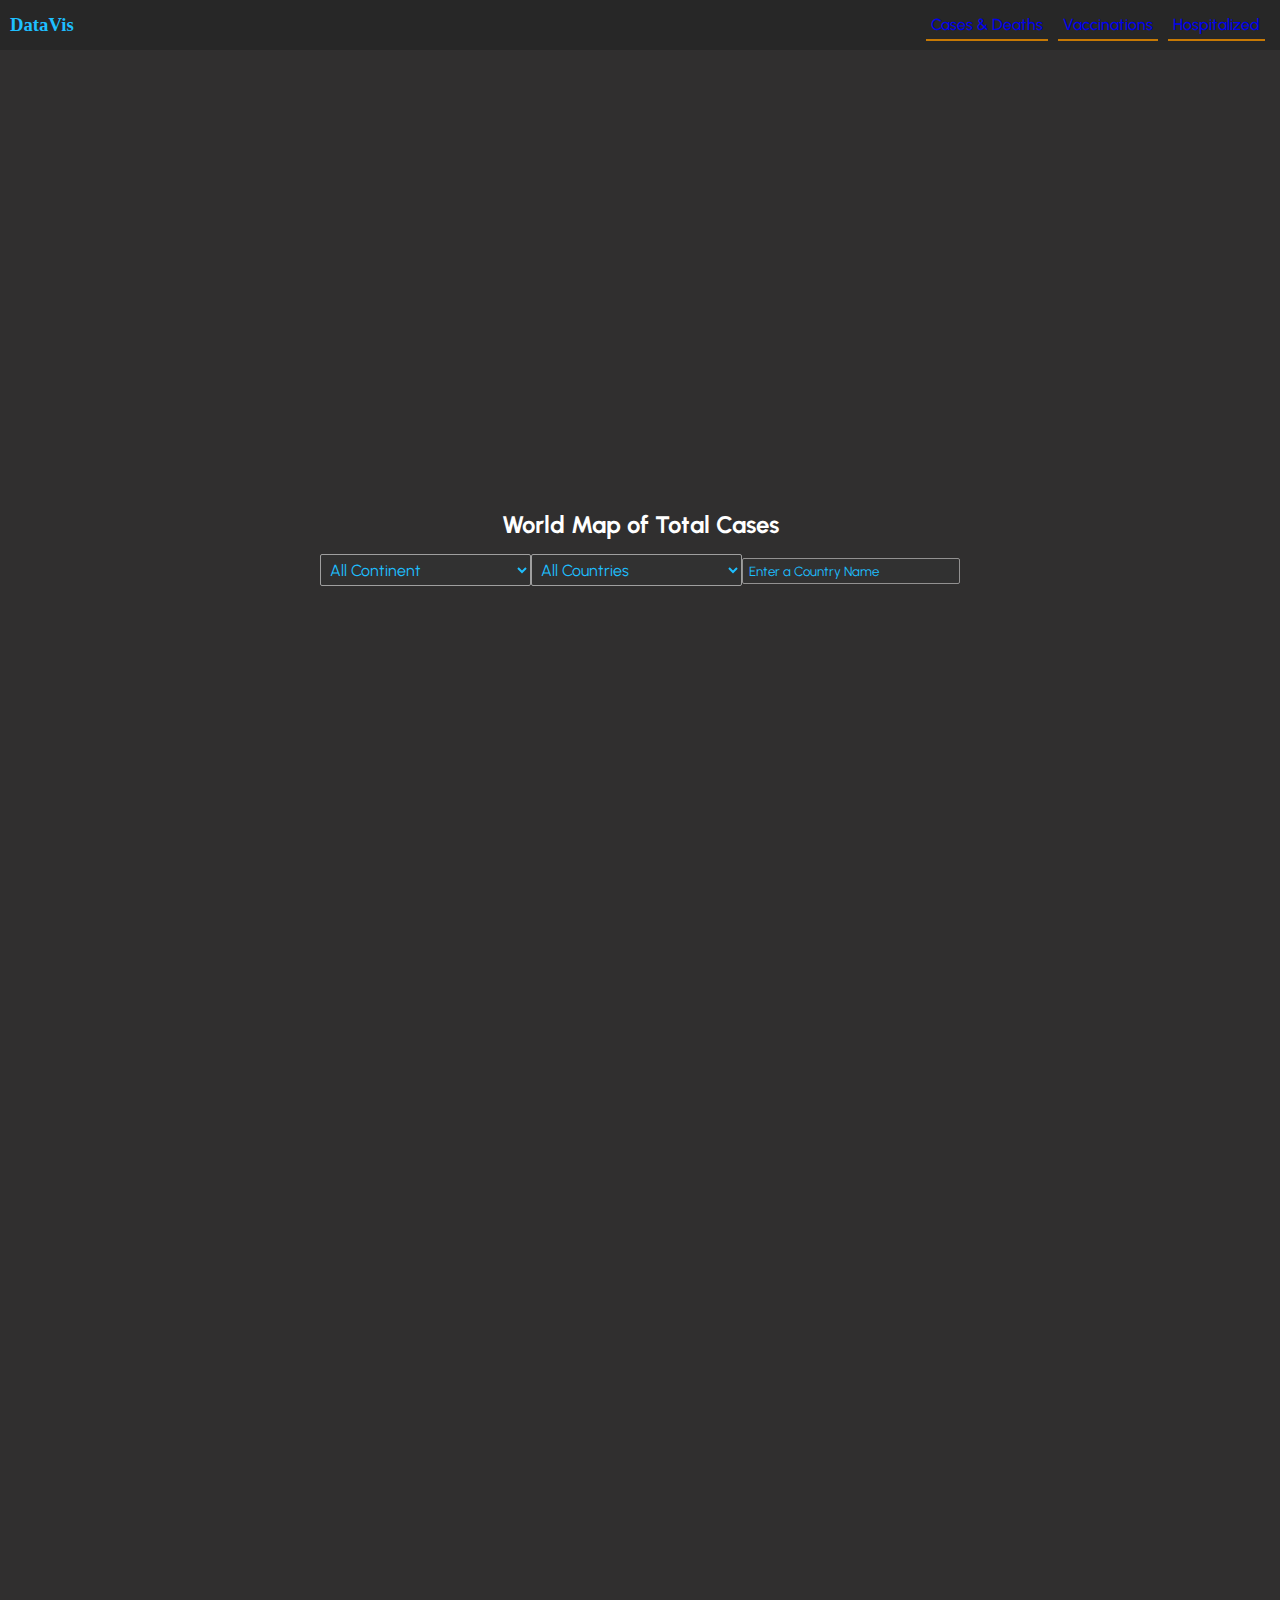
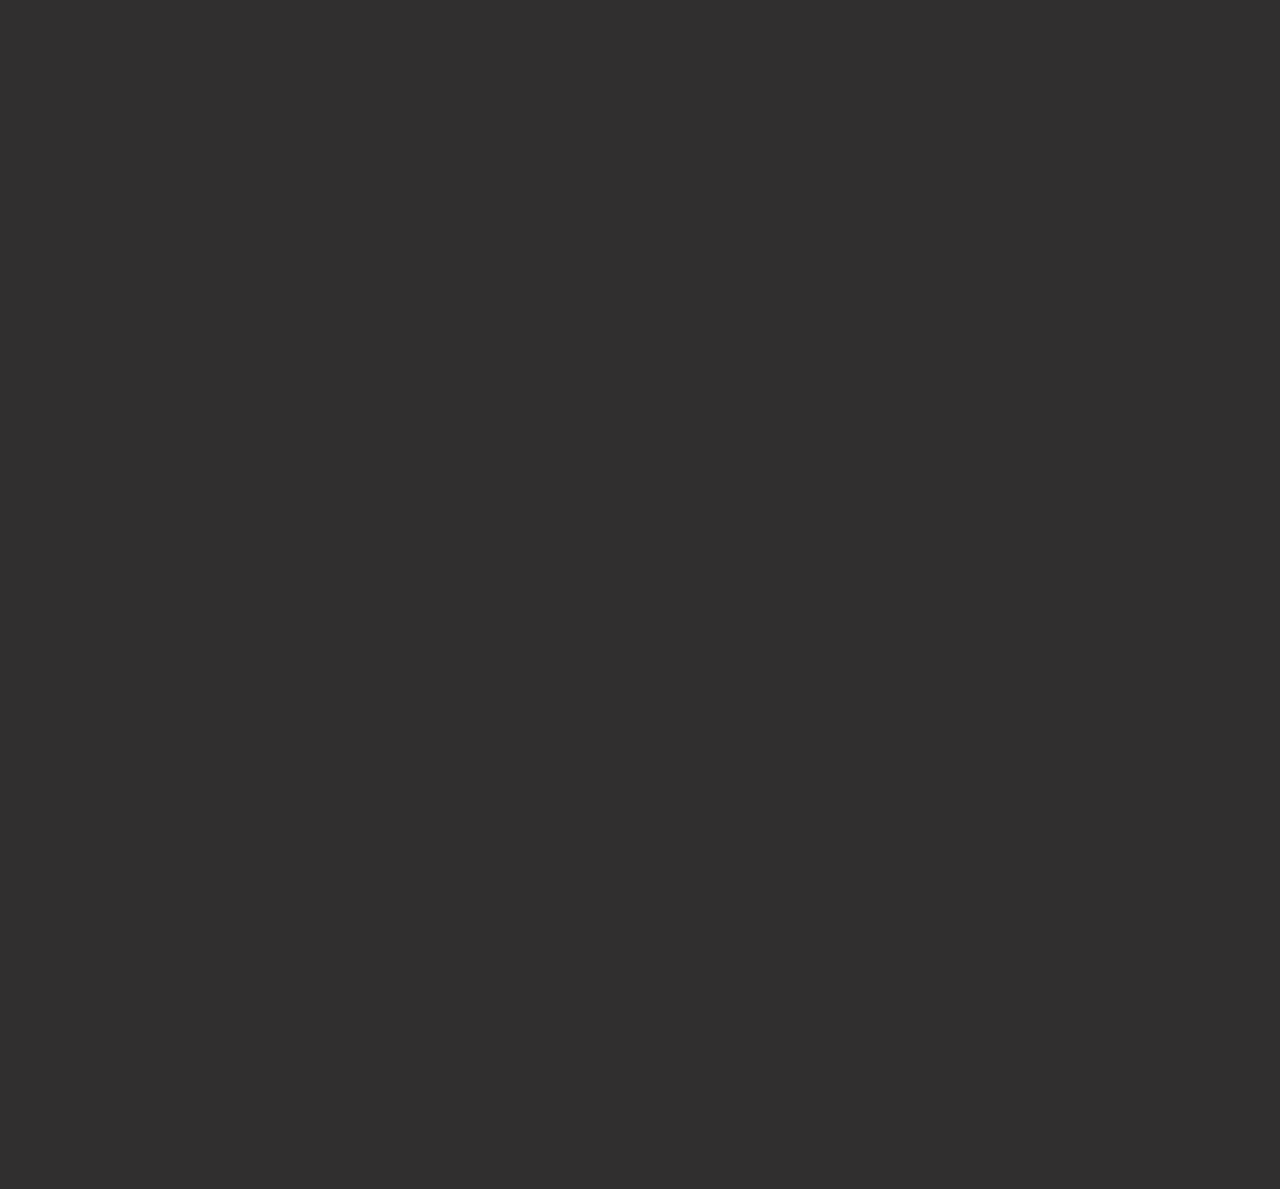
==== index.html @ f12825e9 "upload code" ====
<!DOCTYPE html>
<html lang="en">
  <head>
    <meta charset="UTF-8" />
    <meta name="viewport" content="width=device-width, initial-scale=1" />
    <link rel="preconnect" href="https://fonts.googleapis.com" />
    <link rel="preconnect" href="https://fonts.gstatic.com" crossorigin />
    <link
      href="https://fonts.googleapis.com/css2?family=Roboto+Condensed:wght@300&family=Roboto:wght@100;300;400;700;900&family=Urbanist:wght@100;200;300;400;500;600;700;800;900&display=swap"
      rel="stylesheet"
    />

    <!-- JS -->
    <script
      src="https://code.jquery.com/jquery-3.6.1.js"
      integrity="sha256-3zlB5s2uwoUzrXK3BT7AX3FyvojsraNFxCc2vC/7pNI="
      crossorigin="anonymous"
    ></script>

    <!-- Bootstrap CSS -->
    <link
      href="https://cdn.jsdelivr.net/npm/bootstrap@5.0.2/dist/css/bootstrap.min.css"
      rel="stylesheet"
      integrity="sha384-EVSTQN3/azprG1Anm3QDgpJLIm9Nao0Yz1ztcQTwFspd3yD65VohhpuuCOmLASjC"
      crossorigin="anonymous"
    />

    <link href="static/css/bar_css.css" rel="stylesheet" />

    <link rel="stylesheet" href="static/css/styles.css" />

    <script src="https://d3js.org/d3.v7.min.js"></script>
  </head>

  <body class="body">
    <div class="mainContainer">
      <div class="nav">
        <div class="logo"><h3>DataVis</h3></div>
        <ul>
          <a href="/index.html"><li>Cases & Deaths</li></a>
          <a href="/vaccination.html"><li>Vaccinations</li></a>
          <a href="/hospitalized.html"><li>Hospitalized</li></a>
        </ul>
      </div>

      <div class="container">
        <div class="heading">
          <h2>World Map of Total Cases</h2>
        </div>

        <div class="filterInputs">
          <select id="continent-select">
            <option value="all">All Continent</option>
            <option value="Africa">Africa</option>
            <option value="Asia">Asia</option>
            <option value="Europe">Europe</option>
            <option value="North America">North America</option>
            <option value="South America">South America</option>
            <option value="Oceania">Oceania</option>
          </select>
          <select id="death-filter">
            <option value="all">All Countries</option>
            <option value="top10death">Top 10 Countries by deaths</option>
            <option value="top10cases">Top 10 Countries by cases</option>
          </select>
          <input
            type="text"
            id="country-filter"
            placeholder="Enter a Country Name"
          />
        </div>
        <div class="worldMap">
          <div class="tooltip"></div>
          <div id="map"></div>
          <script src="charts/map_totalcases.js"></script>
        </div>
      </div>

      <div class="container1">
        <div>
          <div id="pie"></div>
          <script src="charts/Pie.js"></script>
        </div>
        <div>
          <div class="tooltip-bubble"></div>
          <div id="bubble"></div>
          <script src="charts/bubblescript.js"></script>
        </div>
      </div>

      <div class="container2">
        <div>
          <div id="barchart"></div>
          <div id="tooltip" class="hidden"></div>
          <script src="charts/barchart.js"></script>
        </div>
        <div>
          <div id="barchart2"></div>
          <div id="tooltip" class="hidden"></div>
          <script src="charts/barchart2.js"></script>
        </div>
      </div>
    </div>
  </body>
</html>
---- static/css/bar_css.css ----
.bar {
  fill: rgb(32, 128, 0);
}
.highlight {
  fill: rgb(13, 66, 3);
}
#tooltip {
  position: absolute;
  width: 150px;
  height: auto;
  padding: 10px;
  background-color: rgb(241, 241, 241);
  border-radius: 5px;
  border: 2px solid crimson;
}

.task-heading {
  position: relative;
  align-items: center;
  text-align: center;
}

#other {
  position: relative;
  right: 400px;
  top: 200px;
  width: 80px;
  height: 80px;
  padding: 10px;
  background-color: rgb(185, 230, 171);
  font-size: small;
  border-radius: 10px;
}

#tooltip.hidden {
  display: none;
}
#tooltip p {
  margin: 0;
  font-family: "Trebuchet MS";
  font-size: 14px;
  line-height: 10px;
}
---- static/css/styles.css ----
* {
  margin: 0;
  padding: 0;
}
body {
  font-family: "Roboto", sans-serif;
  font-family: "Roboto Condensed", sans-serif;
  font-family: "Urbanist", sans-serif;
}

.mainContainer {
  width: 100%;
  height: 100%;
  background-color: #302f2f;
  display: flex;
  flex-direction: column;
  align-items: center;
  justify-content: center;
}
.container {
  display: flex;
  flex-direction: column;
  align-items: center;
  justify-content: center;
  margin-top: 55px;
}
.nav {
  display: flex;
  align-items: center;
  justify-content: space-between;
  width: 100%;
  height: 50px;
  background-color: #272727;
}
.logo {
  font-family: "Trebuchet MS";
  font-weight: 700;
  color: #1ebfff;
  padding: 10px;
  cursor: pointer;
}
ul {
  display: flex;
  align-items: center;
  list-style: none;
  justify-content: space-around;
  padding: 5px;
}
li {
  padding: 5px;
  cursor: pointer;
  font-weight: 500;
  font-family: inherit;
  border-bottom: 2px solid #c77904;
  margin-right: 10px;
}
li:hover {
  background-color: #414040;
}
a {
  text-decoration: none;
}
a:visited {
  color: #1ebfff;
}
button {
  padding: 5px;
  background-color: rgb(235, 75, 107);
  width: 140px;
}

.container {
  width: 100%;
  height: 100vh;
  padding: 1rem 0;
  display: flex;
  align-items: center;
  justify-content: center;
}
.heading {
  display: flex;
  align-items: center;
  justify-content: center;
  border-radius: 4px;
  color: #fff;
  margin-top: -10px;
}
.filterInputs {
  display: flex;
  align-items: center;
  justify-content: space-between;
  width: 50%;
}
input {
  padding: 4px 6px;
  background-color: #313131;
  border: 1px solid #929191;
  color: #1ebfff;
  font-family: inherit;
  border-radius: 2px;
  width: 32%;
}
::placeholder {
  color: #1ebfff;
}
select {
  padding: 5px 2px;
  padding: 5px 2px;
  background-color: #313131;
  border: 1px solid;
  color: #1ebfff;
  margin-top: 15px;
  font-family: inherit;
  width: 33%;
}

.container1 {
  width: 100vw;
  height: 100vh;
  padding: 1rem 0;
  display: flex;
  align-items: center;
  justify-content: center;
}
.worldMap {
  margin-top: 20px;
}
.bubble_chart {
  width: 600px;
  height: 500px;
}
.pie_chart {
  width: 600px;
  height: 500px;
}

.tooltip {
  position: absolute;
  opacity: 0;
  display: hidden;
  background-color: #fff;
  color: #000;
  border-radius: 5px;
  padding: 5px;
  z-index: 4;
  border: 1px solid #9f9f9f;
  pointer-events: none;
}

.container2 {
  width: 100%;
  height: 100vh;
  display: flex;
  flex-direction: row;
  align-items: center;
  justify-content: center;
  background-color: #302f2f;
  margin-top: -80px;
}

.tooltip {
  position: absolute;
  opacity: 0;
  display: hidden;
  background-color: #fff;
  color: #000;
  border-radius: 5px;
  padding: 5px;
  z-index: 4;
  border: 1px solid #9f9f9f;
  pointer-events: none;
}

.bar-options {
  display: flex;
  flex-direction: column;
  margin-bottom: 2rem;
}

.radio-btns {
  display: flex;
  flex-direction: row;
  align-items: center;
  margin-bottom: 0.5rem;
  justify-content: space-between;
}

.radio-container {
  display: flex;
  align-items: center;
}
.radio-container label {
  margin-right: 1.5rem;
}

select {
  border: 1px solid #9f9f9f;
  border-radius: 2px;
  font-size: 1rem;
  padding: 0.3rem;
  outline: none;
}

.bar-charts {
  display: flex;
}

.bar-charts > div {
  margin-right: 1rem;
}

.container2 {
  width: 100%;
  height: 100vh;
  display: flex;
}

.tooltip {
  position: absolute;
  opacity: 0;
  display: hidden;
  background-color: #831515;
  color: #000;
  border-radius: 5px;
  padding: 5px;
  z-index: 4;
  border: 1px solid #9f9f9f;
  pointer-events: none;
}

#pie-chart {
  margin: 40px 0;
}

.container4 {
  width: 100%;
  height: 100vh;
  display: flex;
  flex-direction: column;
  align-items: center;
  padding: 2rem 0;
}

.tooltip {
  position: absolute;
  opacity: 0;
  display: hidden;
  background-color: #fff;
  color: #2b2b2b;
  border-radius: 5px;
  padding: 5px;
  z-index: 4;
  border: 1px solid #9f9f9f;
  pointer-events: none;
}

select {
  border: 1px solid #9f9f9f;
  border-radius: 2px;
  font-size: 1rem;
  padding: 0.3rem;
  outline: none;
  margin-bottom: 1rem;
}
.line-chart {
  display: flex;
  flex-wrap: wrap;
}

@media screen and (max-width: 500px) {
  .radio-btns {
    justify-content: center;
  }
  .bar-charts {
    display: flex;
    flex-wrap: wrap;
    justify-content: center;
  }
  .bar-charts > * {
    margin-bottom: 10px;
  }
  #map svg {
    border: 2px solid #1e90ff;
    border-radius: 8px;
  }
}
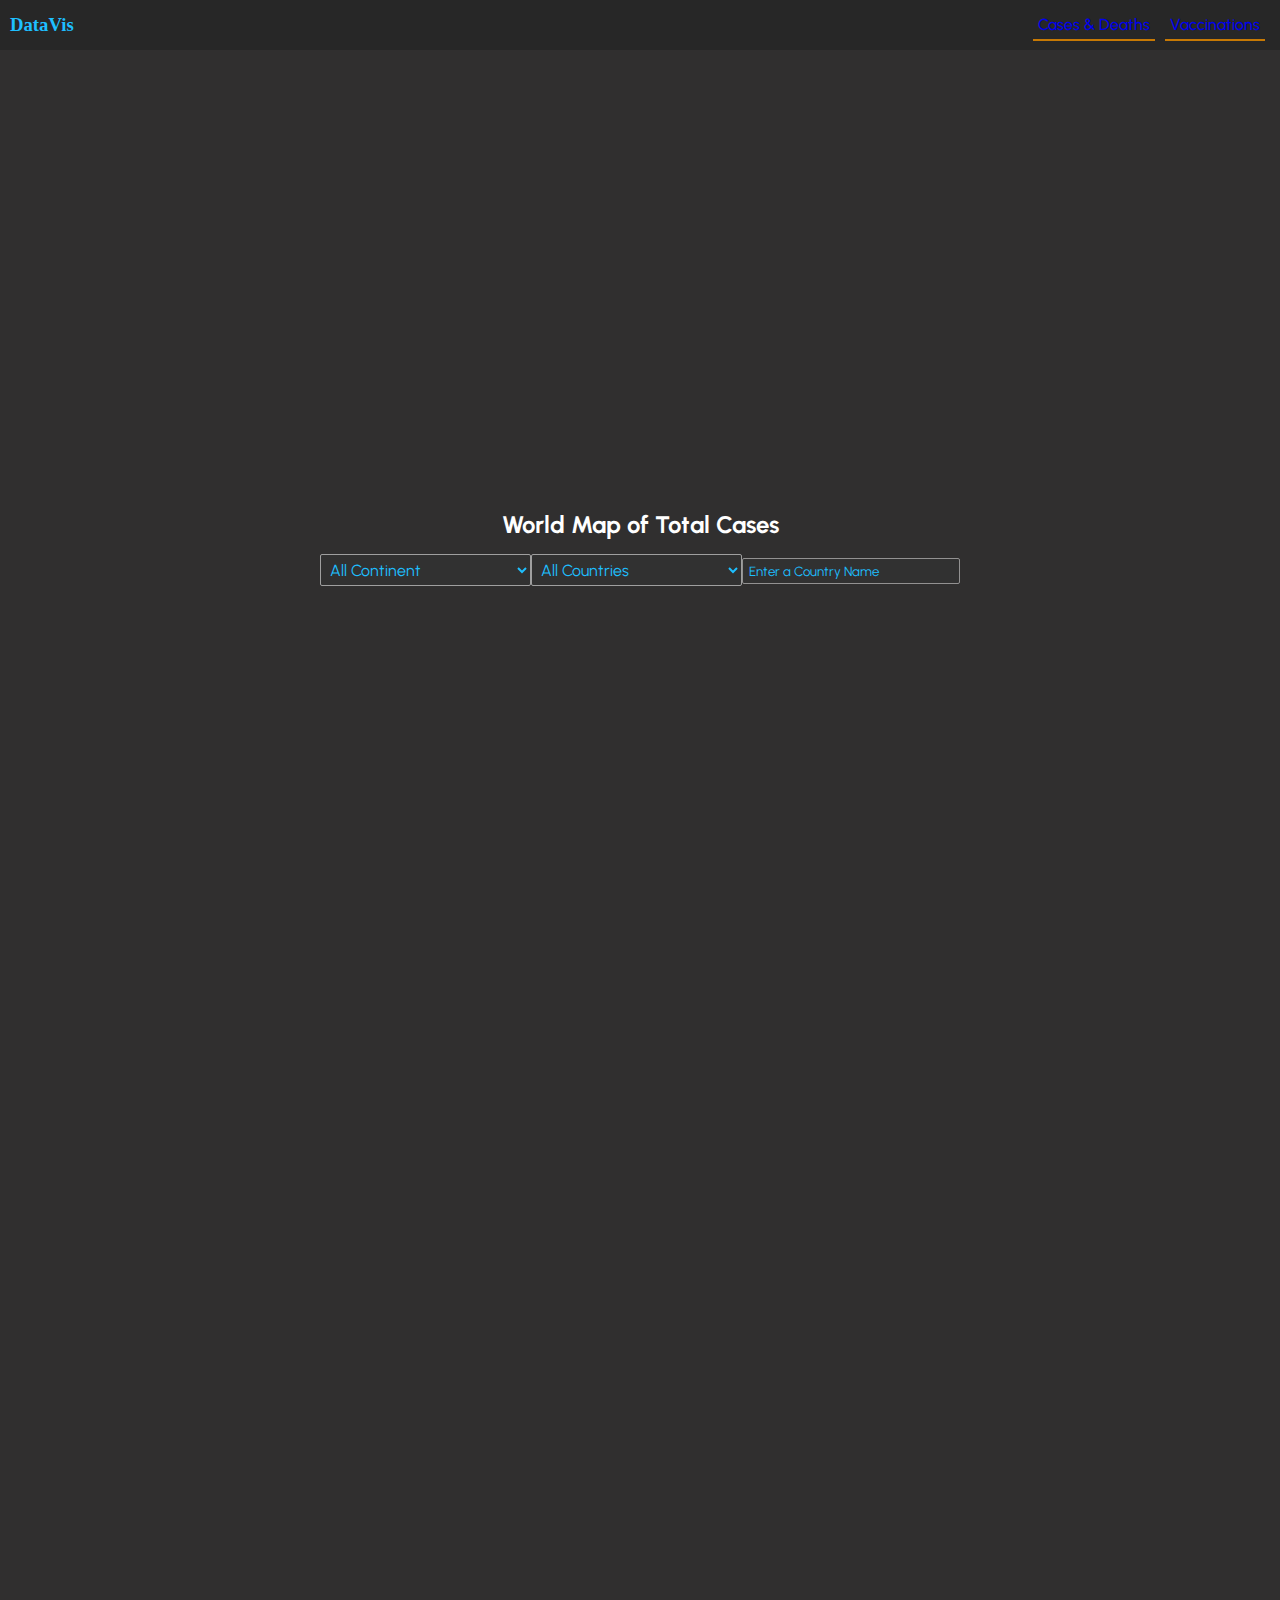
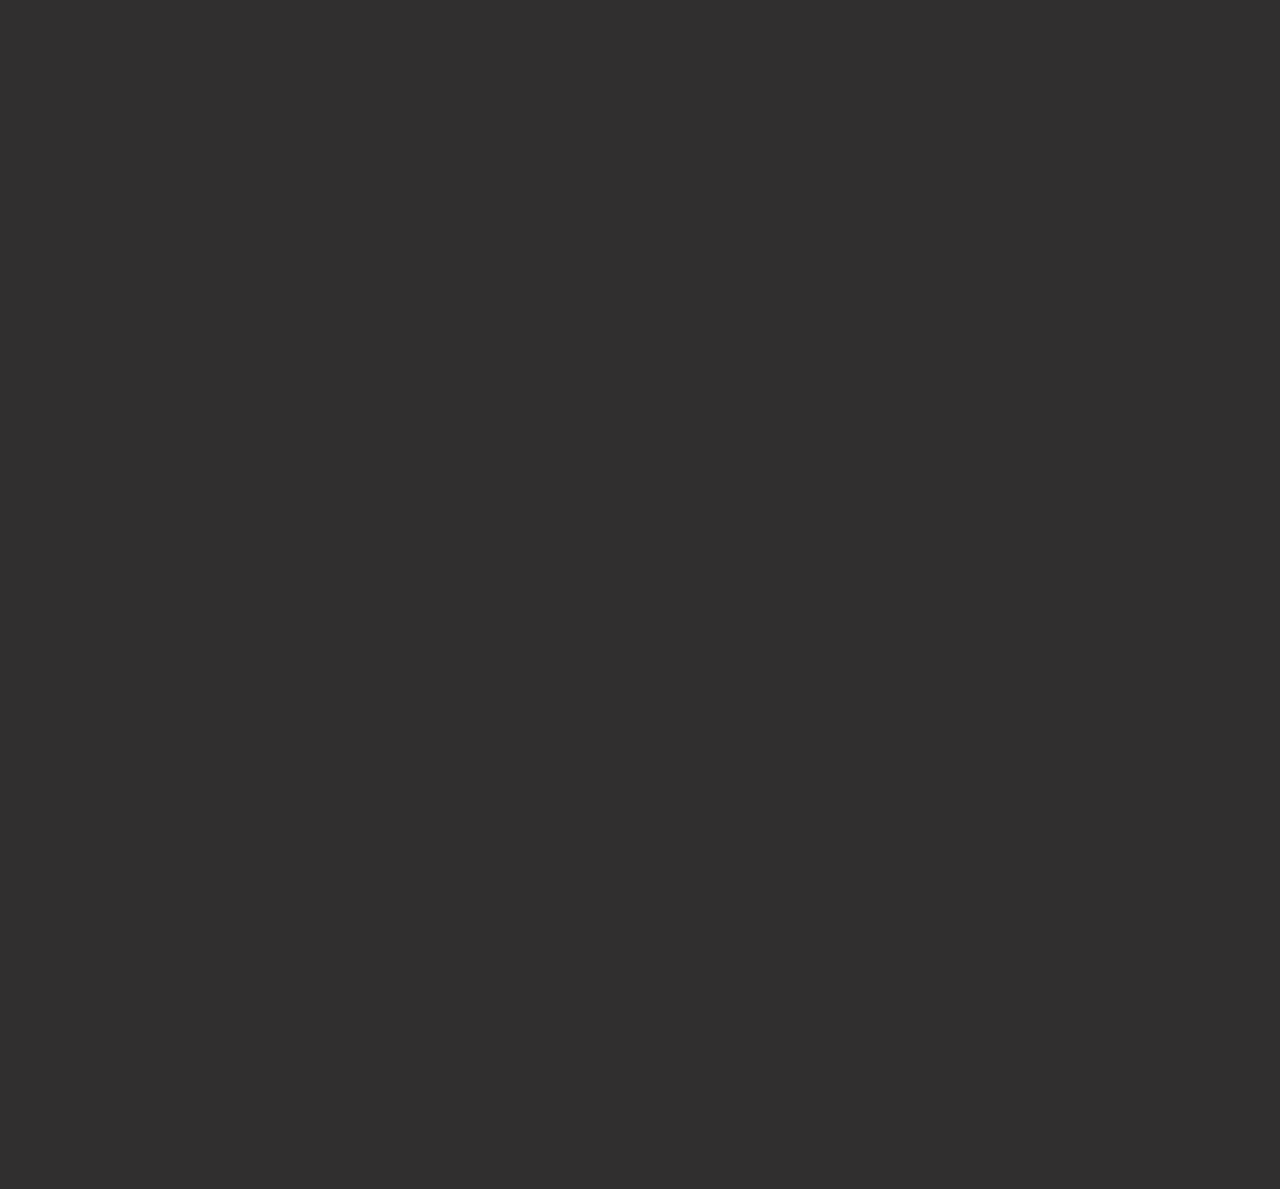
==== commit 005e2cef: "final commit" ====
--- a/index.html
+++ b/index.html
@@ -39,7 +39,6 @@
         <ul>
           <a href="/index.html"><li>Cases & Deaths</li></a>
           <a href="/vaccination.html"><li>Vaccinations</li></a>
-          <a href="/hospitalized.html"><li>Hospitalized</li></a>
         </ul>
       </div>
 
